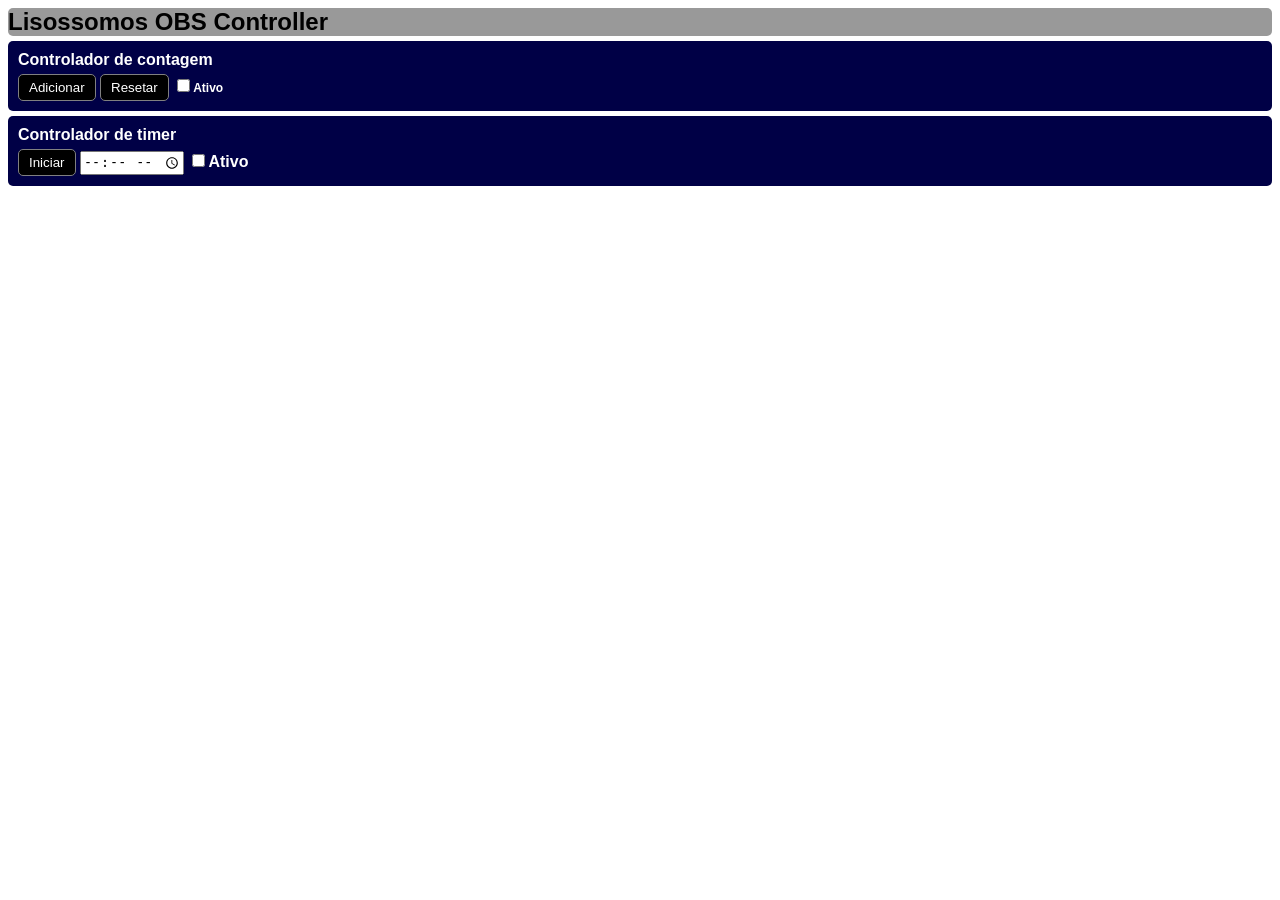
==== controller.html @ 5fb196fd "first commit" ====
<!DOCTYPE html>
<html lang="en">

<head>
  <meta charset="UTF-8">
  <link rel="stylesheet" href="./css/style.css">
  <title>Controller</title>
</head>
<nav class="navbar">
  <h1 id="txt-nav">Lisossomos OBS Controller</h1>
</nav>

<body>
  <div class="panel">
    <div class="count-controller">
      <p class="mb-5">Controlador de contagem</p>
      <div class="buttons">
        <button class="btn" id="add-number">Adicionar</button>
        <button class="btn" id="reset">Resetar</button>
        <label for="active" class="active-chk">
          <input type="checkbox" id="active-chk">Ativo
        </label>
      </div>
    </div>

    <div class="timer">
      <p class="mb-5">Controlador de timer</p>
      <div class="buttons">
        <button class="btn" id="init-timer" onclick="startCountdown()">Iniciar</button>
        <input type="time" name="timer" id="input-timer">
        <label for="active" class="active-timer">
          <input type="checkbox" id="active-timer">Ativo
        </label>
      </div>
    </div>
  </div>

</body>
<script src="js/controller.js"></script>

</html>
---- css/style.css ----
/*! HTML5 Boilerplate v9.0.1 | MIT License | https://html5boilerplate.com/ */

/* main.css 3.0.0 | MIT License | https://github.com/h5bp/main.css#readme */
/*
 * What follows is the result of much research on cross-browser styling.
 * Credit left inline and big thanks to Nicolas Gallagher, Jonathan Neal,
 * Kroc Camen, and the H5BP dev community and team.
 */

/* ==========================================================================
   Base styles: opinionated defaults
   ========================================================================== */

html {
  color: #ffffff;
  font-size: 1em;
  background-color: transparent;
  font-family: "JetBrainsMono NF", "Arial Narrow", Arial, sans-serif;
  font-weight: 900;
}

.navbar {
  color: #000;
  background-color: #999;
  border-radius: 5px;
  margin-top: 0;
  margin-bottom: 5px;
}

.count-controller {
  color: #ffffff;
  background-color: rgb(0, 0, 70);
  padding: 10px;
  border-radius: 5px;
  margin-bottom: 5px;
}

.timer {
  color: #ffffff;
  background-color: rgb(0, 0, 70);
  padding: 10px;
  border-radius: 5px;
}


.container {
  align-content: center;
  text-align: center;
  align-self: center;
  font-family: "JetBrainsMono NF", "Arial Narrow", Arial, sans-serif;
  font-weight: 900;
  font-size: 5em;
}

.btn {
  color: rgb(255, 255, 255);
  background-color: rgb(0, 0, 0);
  padding: 5px 10px 5px 10px;
  border-radius: 5px;
  border: 1px solid gray;
  cursor: pointer;
}

.active-chk {
  font-size: 12px;
}

h1,
p {
  margin-top: 0;
  margin-bottom: 0;
}

.mb-5 {
  margin-bottom: 5px;
}
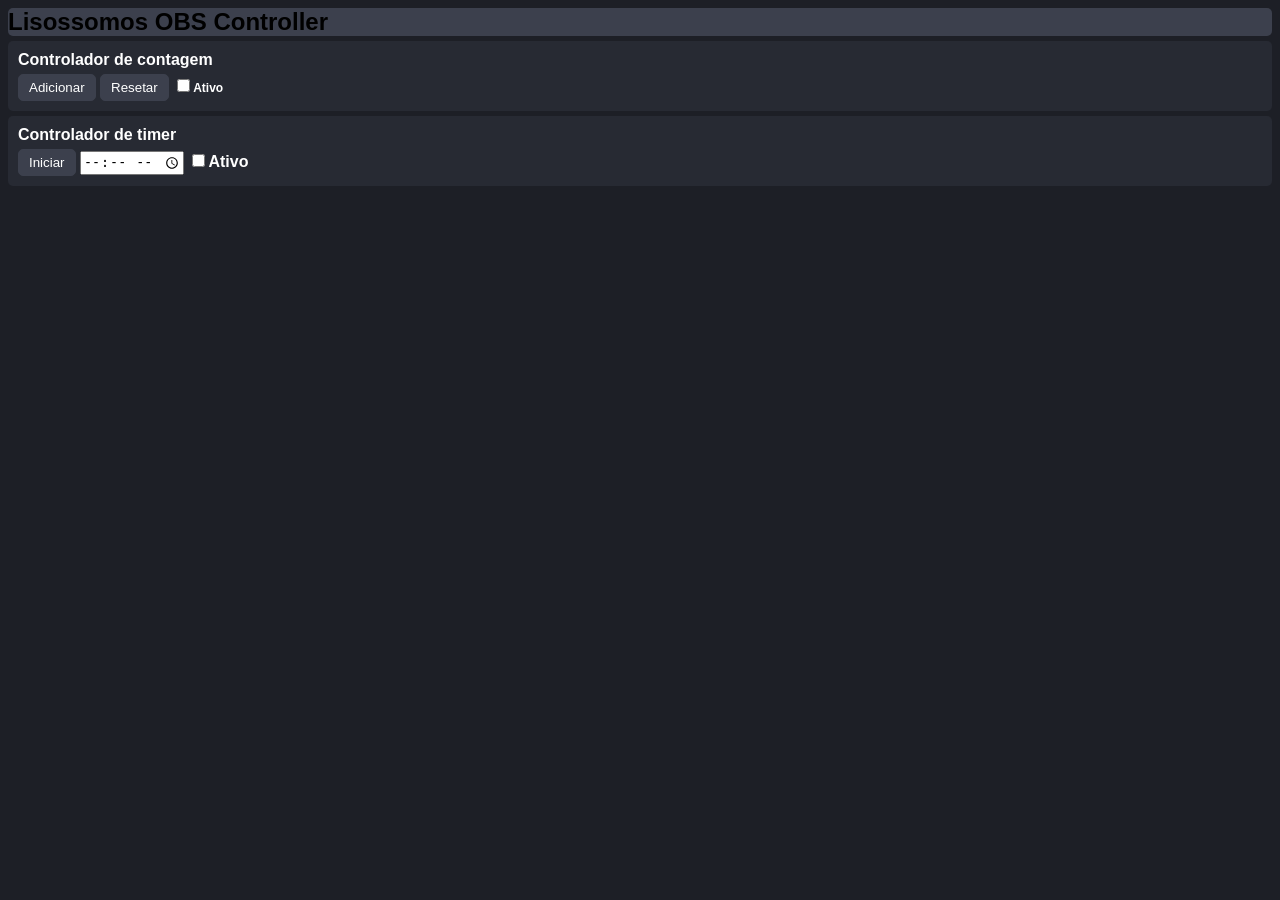
==== commit fc13fd6b: "feat: new colors" ====
--- a/controller.html
+++ b/controller.html
@@ -4,6 +4,7 @@
 <head>
   <meta charset="UTF-8">
   <link rel="stylesheet" href="./css/style.css">
+  <link rel="stylesheet" href="./css/controlStyle.css">
   <title>Controller</title>
 </head>
 <nav class="navbar">
@@ -38,4 +39,4 @@
 </body>
 <script src="js/controller.js"></script>
 
-</html>+</html>
--- a/css/style.css
+++ b/css/style.css
@@ -19,28 +19,6 @@
   font-weight: 900;
 }
 
-.navbar {
-  color: #000;
-  background-color: #999;
-  border-radius: 5px;
-  margin-top: 0;
-  margin-bottom: 5px;
-}
-
-.count-controller {
-  color: #ffffff;
-  background-color: rgb(0, 0, 70);
-  padding: 10px;
-  border-radius: 5px;
-  margin-bottom: 5px;
-}
-
-.timer {
-  color: #ffffff;
-  background-color: rgb(0, 0, 70);
-  padding: 10px;
-  border-radius: 5px;
-}
 
 
 .container {
@@ -50,27 +28,4 @@
   font-family: "JetBrainsMono NF", "Arial Narrow", Arial, sans-serif;
   font-weight: 900;
   font-size: 5em;
-}
-
-.btn {
-  color: rgb(255, 255, 255);
-  background-color: rgb(0, 0, 0);
-  padding: 5px 10px 5px 10px;
-  border-radius: 5px;
-  border: 1px solid gray;
-  cursor: pointer;
-}
-
-.active-chk {
-  font-size: 12px;
-}
-
-h1,
-p {
-  margin-top: 0;
-  margin-bottom: 0;
-}
-
-.mb-5 {
-  margin-bottom: 5px;
 }
--- a/css/controlStyle.css
+++ b/css/controlStyle.css
@@ -0,0 +1,55 @@
+:root {
+    --background-color: #1d1f26;
+    --background-container: #272a33;
+    --button: #3c404d;
+    --button-hover: #464b59;
+    --nav: #3c404d;
+}
+
+body {
+    background-color: var(--background-color);
+}
+
+.navbar {
+  color: #000;
+  background-color: var(--nav);
+  border-radius: 5px;
+  margin-top: 0;
+  margin-bottom: 5px;
+}
+
+.count-controller, .timer {
+  color: #ffffff;
+  background-color: var(--background-container);
+  padding: 10px;
+  border-radius: 5px;
+  margin-bottom: 5px;
+}
+
+.btn { 
+  color: rgb(255, 255, 255);
+  background-color: var(--button);
+  padding: 5px 10px 5px 10px;
+  border-radius: 5px;
+  border: 1px solid var(--button);
+  cursor: pointer;
+}
+
+.btn:hover {
+    background-color: var(--button-hover);
+    border: 1px solid gray;
+}
+
+.active-chk {
+  font-size: 12px;
+}
+
+h1,
+p {
+  margin-top: 0;
+  margin-bottom: 0;
+}
+
+.mb-5 {
+  margin-bottom: 5px;
+}
